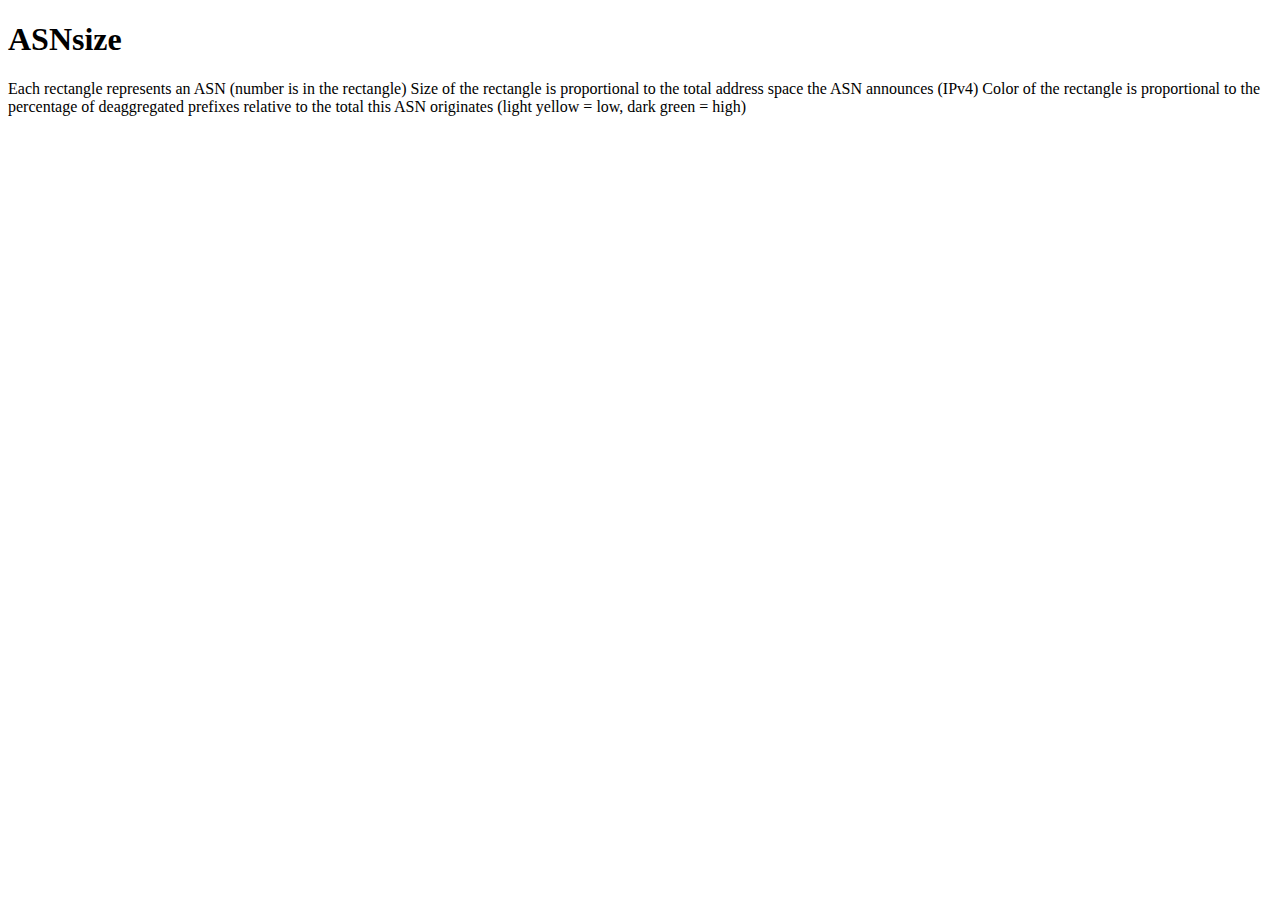
==== asnsize/index.html @ 836f4955 "import to git" ====
<!DOCTYPE html>
<html>
  <head>
    <meta http-equiv="Content-Type" content="text/html;charset=utf-8">
    <title>Treemap</title>
    <script type="text/javascript" src="d3.v2.min.js"></script>
    <script type="text/javascript" src="colorbrewer.js"></script>
    <link type="text/css" rel="stylesheet" href="treemap.css"/>
  </head>
  <body>
    <h1>ASNsize</h1>
    Each rectangle represents an ASN (number is in the rectangle)
    Size of the rectangle is proportional to the total address space the ASN announces (IPv4)
    Color of the rectangle is proportional to the percentage of deaggregated prefixes relative to the total this ASN originates (light yellow = low, dark green = high)
    <div id="chart"></div>
    <script type="text/javascript" src="treemap-asnsize.js"></script>
  </body>
</html>
---- asnsize/treemap.css ----
.cell {
  border: solid 1px rgb(255, 255, 255);
  border: solid 1px rgba(0, 0, 0, .6);
  font: 10px sans-serif;
  line-height: 12px;
  overflow: hidden;
  position: absolute;
  text-indent: 2px;
}
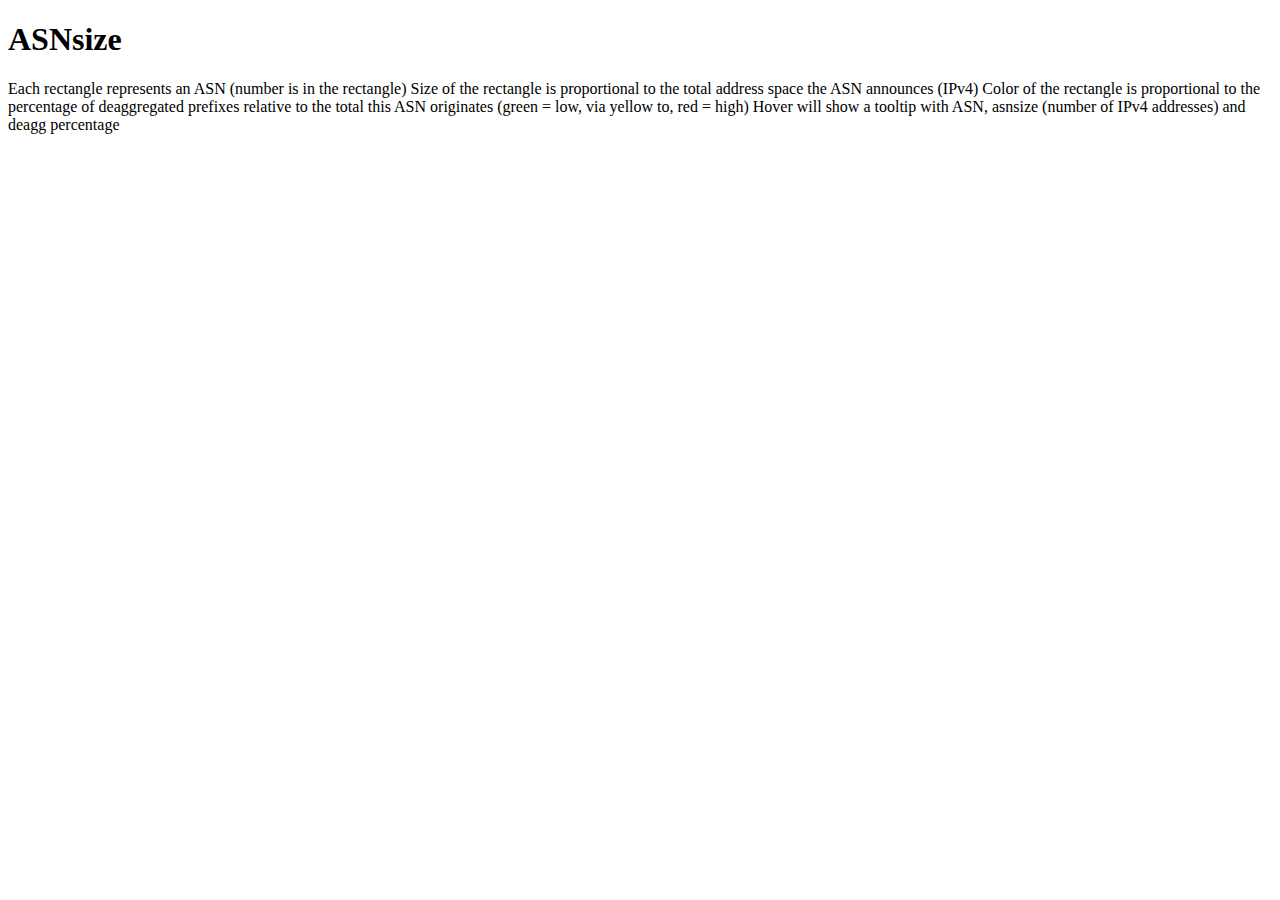
==== commit 4a86913f: "describe color + hover" ====
--- a/asnsize/index.html
+++ b/asnsize/index.html
@@ -11,7 +11,8 @@
     <h1>ASNsize</h1>
     Each rectangle represents an ASN (number is in the rectangle)
     Size of the rectangle is proportional to the total address space the ASN announces (IPv4)
-    Color of the rectangle is proportional to the percentage of deaggregated prefixes relative to the total this ASN originates (light yellow = low, dark green = high)
+    Color of the rectangle is proportional to the percentage of deaggregated prefixes relative to the total this ASN originates (green = low, via yellow to, red = high)
+    Hover will show a tooltip with ASN, asnsize (number of IPv4 addresses) and deagg percentage
     <div id="chart"></div>
     <script type="text/javascript" src="treemap-asnsize.js"></script>
   </body>
